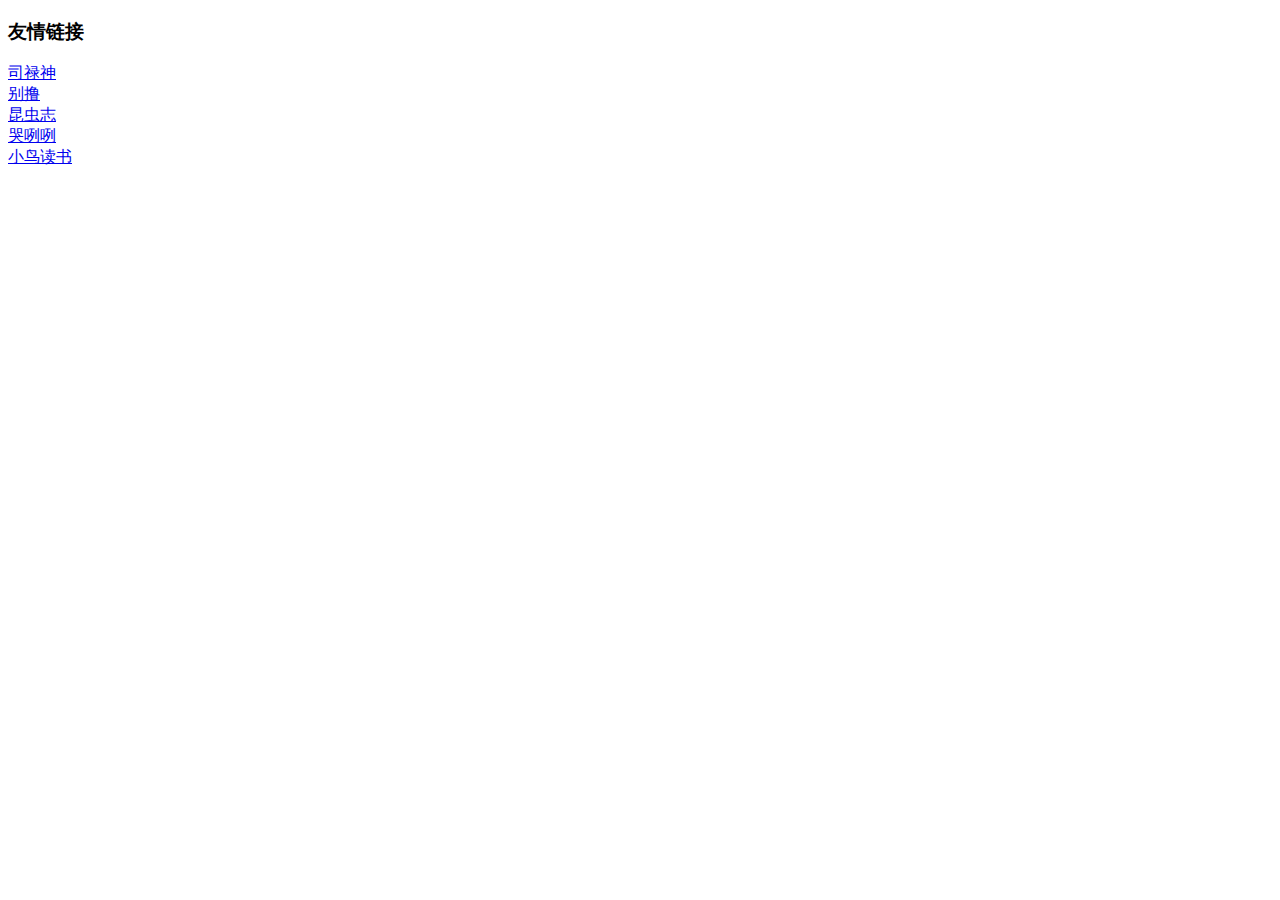
==== index.html @ d9650e9d "index" ====
<!DOCTYPE html>
<html>
<head lang="en">
    <meta charset="UTF-8">
    <title>kidedu 儿童教育网</title>
</head>
<body>
<div class="footer"></div>
    <div class="links">
        <h3>友情链接</h3>
        <li><a href="http://www.silushen.com" target="_blank">司禄神</a></li>
        <li><a href="http://www.bielu.net" target="_blank">别撸</a></li>
        <li><a href="http://www.kunchongzhi.com" target="_blank">昆虫志</a></li>
        <li><a href="http://www.kulielie.com" target="_blank">哭咧咧</a></li>
        <li><a href="http://www.xiaoniaodushu.com" target="_blank">小鸟读书</a></li>
    </div>
</div>
</body>
</html>
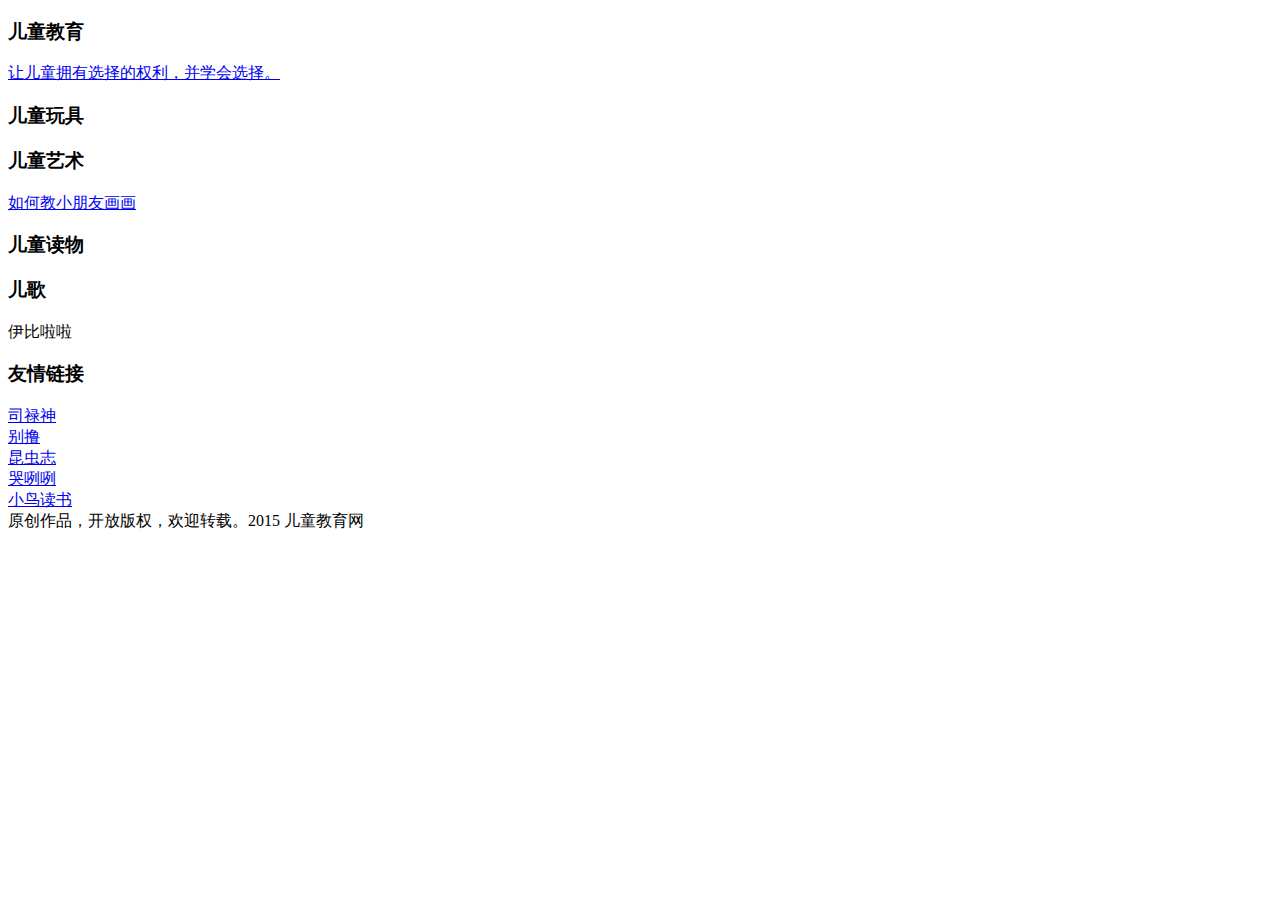
==== commit ba24d71f: "。。" ====
--- a/index.html
+++ b/index.html
@@ -3,9 +3,31 @@
 <head lang="en">
     <meta charset="UTF-8">
     <title>kidedu 儿童教育网</title>
+    <meta name="viewport" content="width=device-width,initial-scale=1">
+    <link rel="stylesheet" href="style.css"/>
 </head>
 <body>
-<div class="footer"></div>
+<div class="edu">
+    <h3>儿童教育</h3>
+    <li><a href="blogs/0.html" target="_blank">让儿童拥有选择的权利，并学会选择。</a></li>
+</div>
+<div class="toys">
+    <h3>儿童玩具</h3>
+
+</div>
+<div class="art">
+    <h3>儿童艺术</h3>
+    <li><a href="artclass/0.html" target="_blank">如何教小朋友画画</a></li>
+</div>
+<div class="books">
+    <h3>儿童读物</h3>
+</div>
+
+<div class="music">
+    <h3>儿歌</h3>
+    伊比啦啦
+</div>
+<div class="footer">
     <div class="links">
         <h3>友情链接</h3>
         <li><a href="http://www.silushen.com" target="_blank">司禄神</a></li>
@@ -14,6 +36,7 @@
         <li><a href="http://www.kulielie.com" target="_blank">哭咧咧</a></li>
         <li><a href="http://www.xiaoniaodushu.com" target="_blank">小鸟读书</a></li>
     </div>
+    原创作品，开放版权，欢迎转载。2015 儿童教育网
 </div>
 </body>
 </html>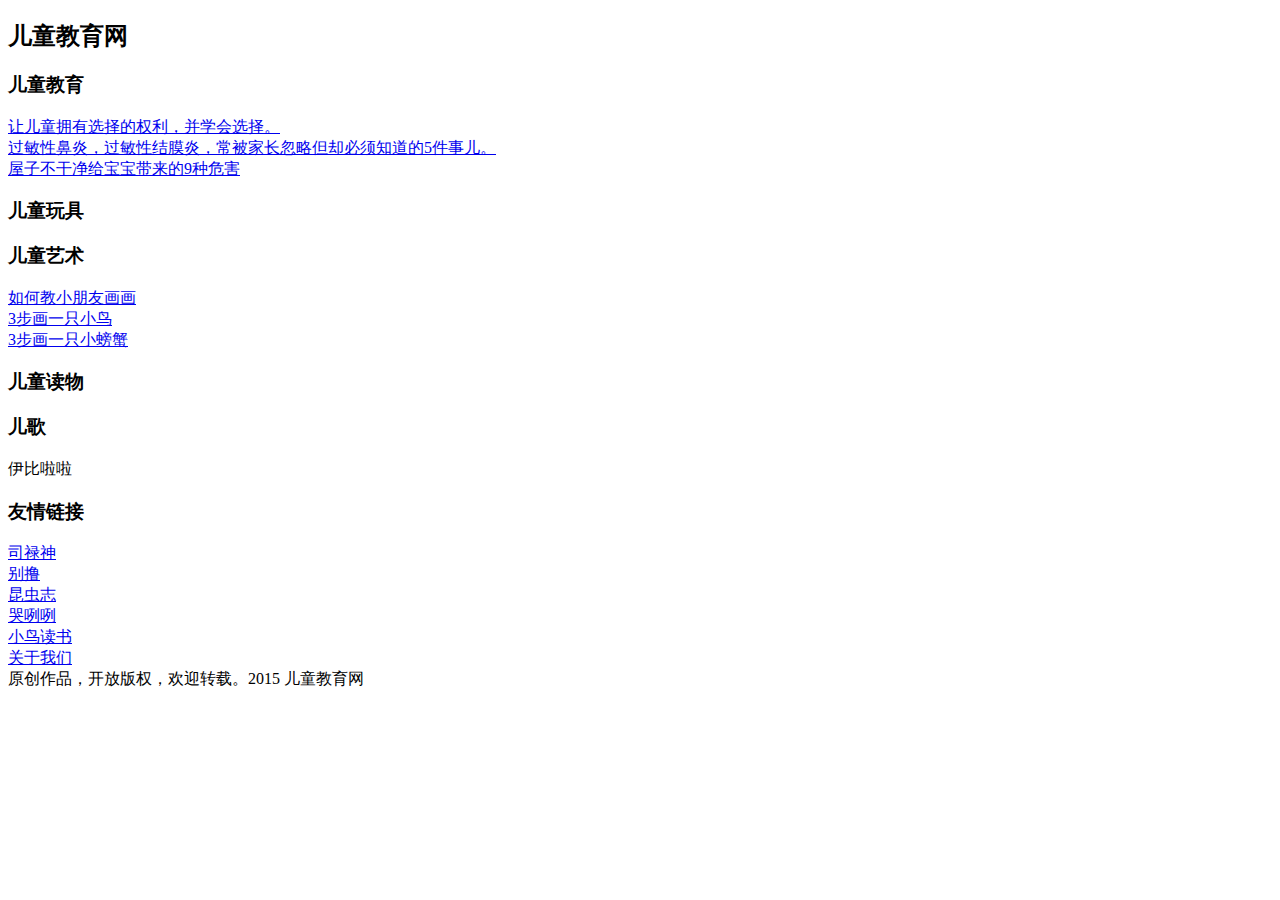
==== commit 52217ff1: "..." ====
--- a/index.html
+++ b/index.html
@@ -7,9 +7,15 @@
     <link rel="stylesheet" href="style.css"/>
 </head>
 <body>
+<div class="banner">
+    <div class="logo"></div>
+    <h2>儿童教育网</h2>
+</div>
 <div class="edu">
     <h3>儿童教育</h3>
     <li><a href="blogs/0.html" target="_blank">让儿童拥有选择的权利，并学会选择。</a></li>
+    <li><a href="blogs/1.html" target="_blank">过敏性鼻炎，过敏性结膜炎，常被家长忽略但却必须知道的5件事儿。</a></li>
+    <li><a href="blogs/2.html" target="_blank">屋子不干净给宝宝带来的9种危害</a></li>
 </div>
 <div class="toys">
     <h3>儿童玩具</h3>
@@ -18,6 +24,8 @@
 <div class="art">
     <h3>儿童艺术</h3>
     <li><a href="artclass/0.html" target="_blank">如何教小朋友画画</a></li>
+    <li><a href="artclass/1.html" target="_blank">3步画一只小鸟</a></li>
+    <li><a href="artclass/2.html" target="_blank">3步画一只小螃蟹</a></li>
 </div>
 <div class="books">
     <h3>儿童读物</h3>
@@ -36,6 +44,9 @@
         <li><a href="http://www.kulielie.com" target="_blank">哭咧咧</a></li>
         <li><a href="http://www.xiaoniaodushu.com" target="_blank">小鸟读书</a></li>
     </div>
+    <div class="about">
+        <li><a href="aboutus.html" target="_blank">关于我们</a></li>
+    </div>
     原创作品，开放版权，欢迎转载。2015 儿童教育网
 </div>
 </body>
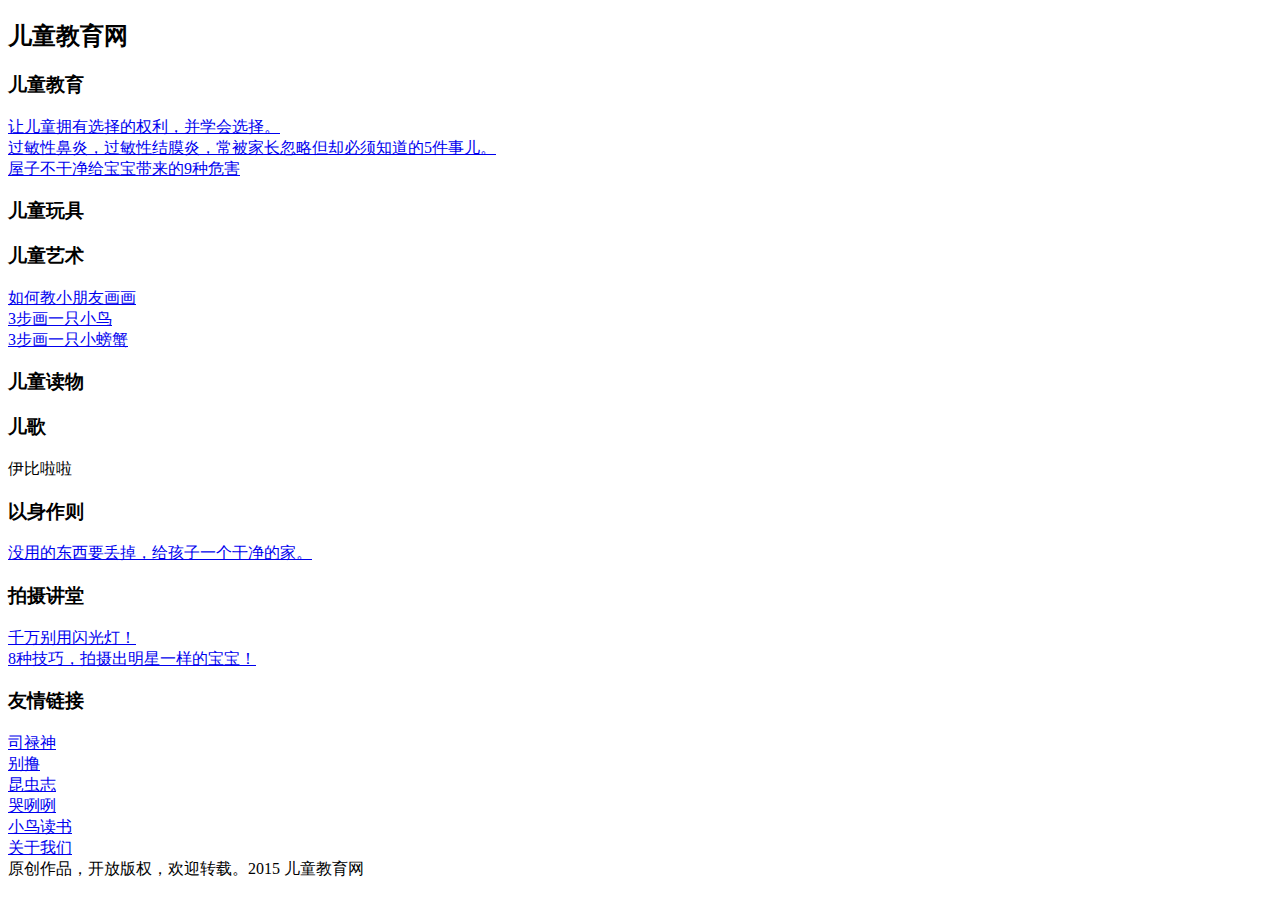
==== commit 0dfcb2da: ".." ====
--- a/index.html
+++ b/index.html
@@ -35,6 +35,17 @@
     <h3>儿歌</h3>
     伊比啦啦
 </div>
+
+<div class="xx">
+    <h3>以身作则</h3>
+    <li><a href="xx/0.html" target="_blank">没用的东西要丢掉，给孩子一个干净的家。</a></li>
+</div>
+
+<div class="photoclass">
+    <h3>拍摄讲堂</h3>
+    <li><a href="photoclass/0.html" target="_blank">千万别用闪光灯！</a></li>
+    <li><a href="photoclass/1.html" target="_blank">8种技巧，拍摄出明星一样的宝宝！</a></li>
+</div>
 <div class="footer">
     <div class="links">
         <h3>友情链接</h3>
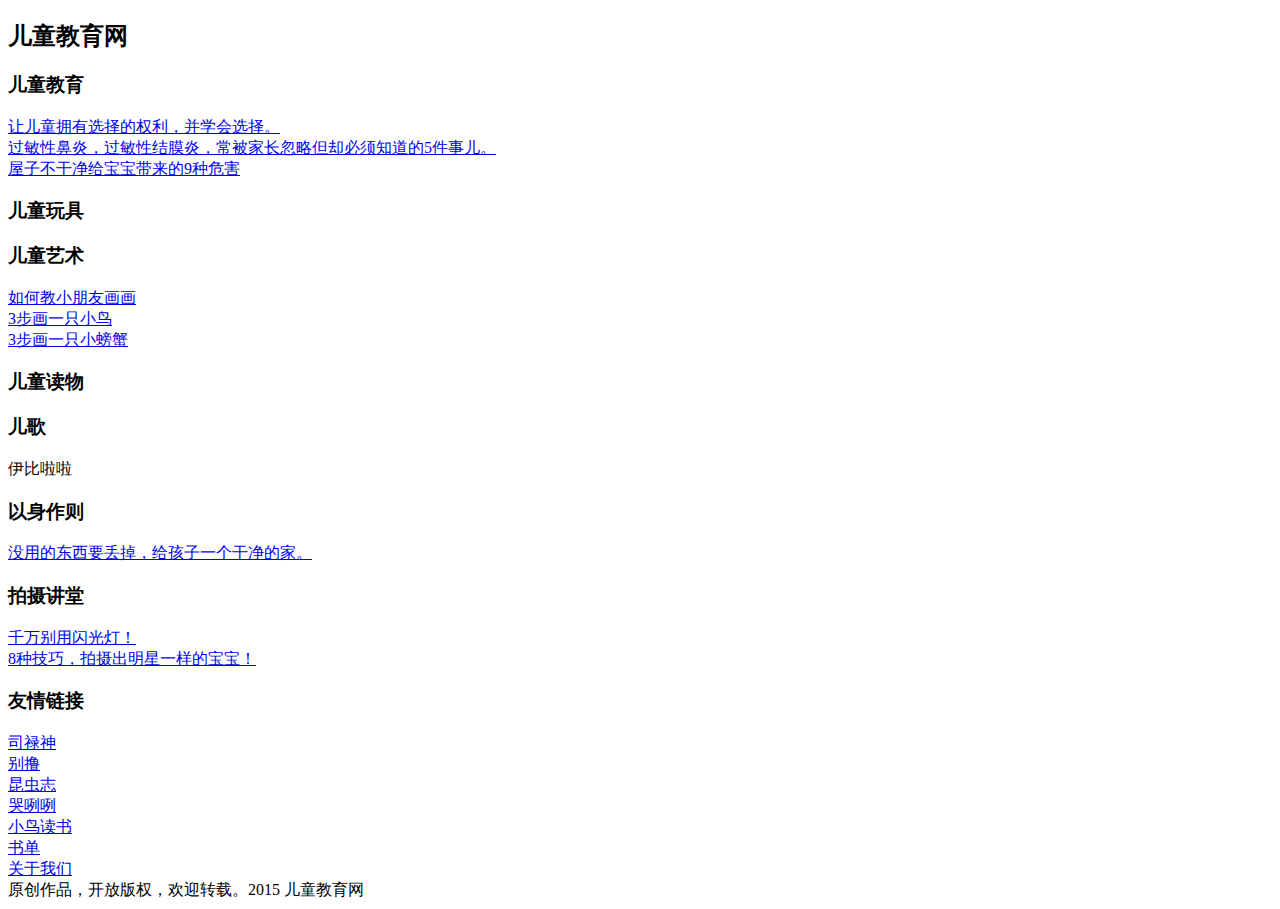
==== commit f9b044c1: ".." ====
--- a/index.html
+++ b/index.html
@@ -54,6 +54,7 @@
         <li><a href="http://www.kunchongzhi.com" target="_blank">昆虫志</a></li>
         <li><a href="http://www.kulielie.com" target="_blank">哭咧咧</a></li>
         <li><a href="http://www.xiaoniaodushu.com" target="_blank">小鸟读书</a></li>
+        <li><a href="http://www.booklist.cc" target="_blank">书单</a></li>
     </div>
     <div class="about">
         <li><a href="aboutus.html" target="_blank">关于我们</a></li>
--- a/style.css
+++ b/style.css
@@ -0,0 +1,7 @@
+.space-betw {
+    -webkit-box-pack: justify;
+    -moz-box-pack: justify;
+    -ms-flex-pack: justify;
+    -webkit-justify-content: space-between;
+    justify-content: space-between;
+}